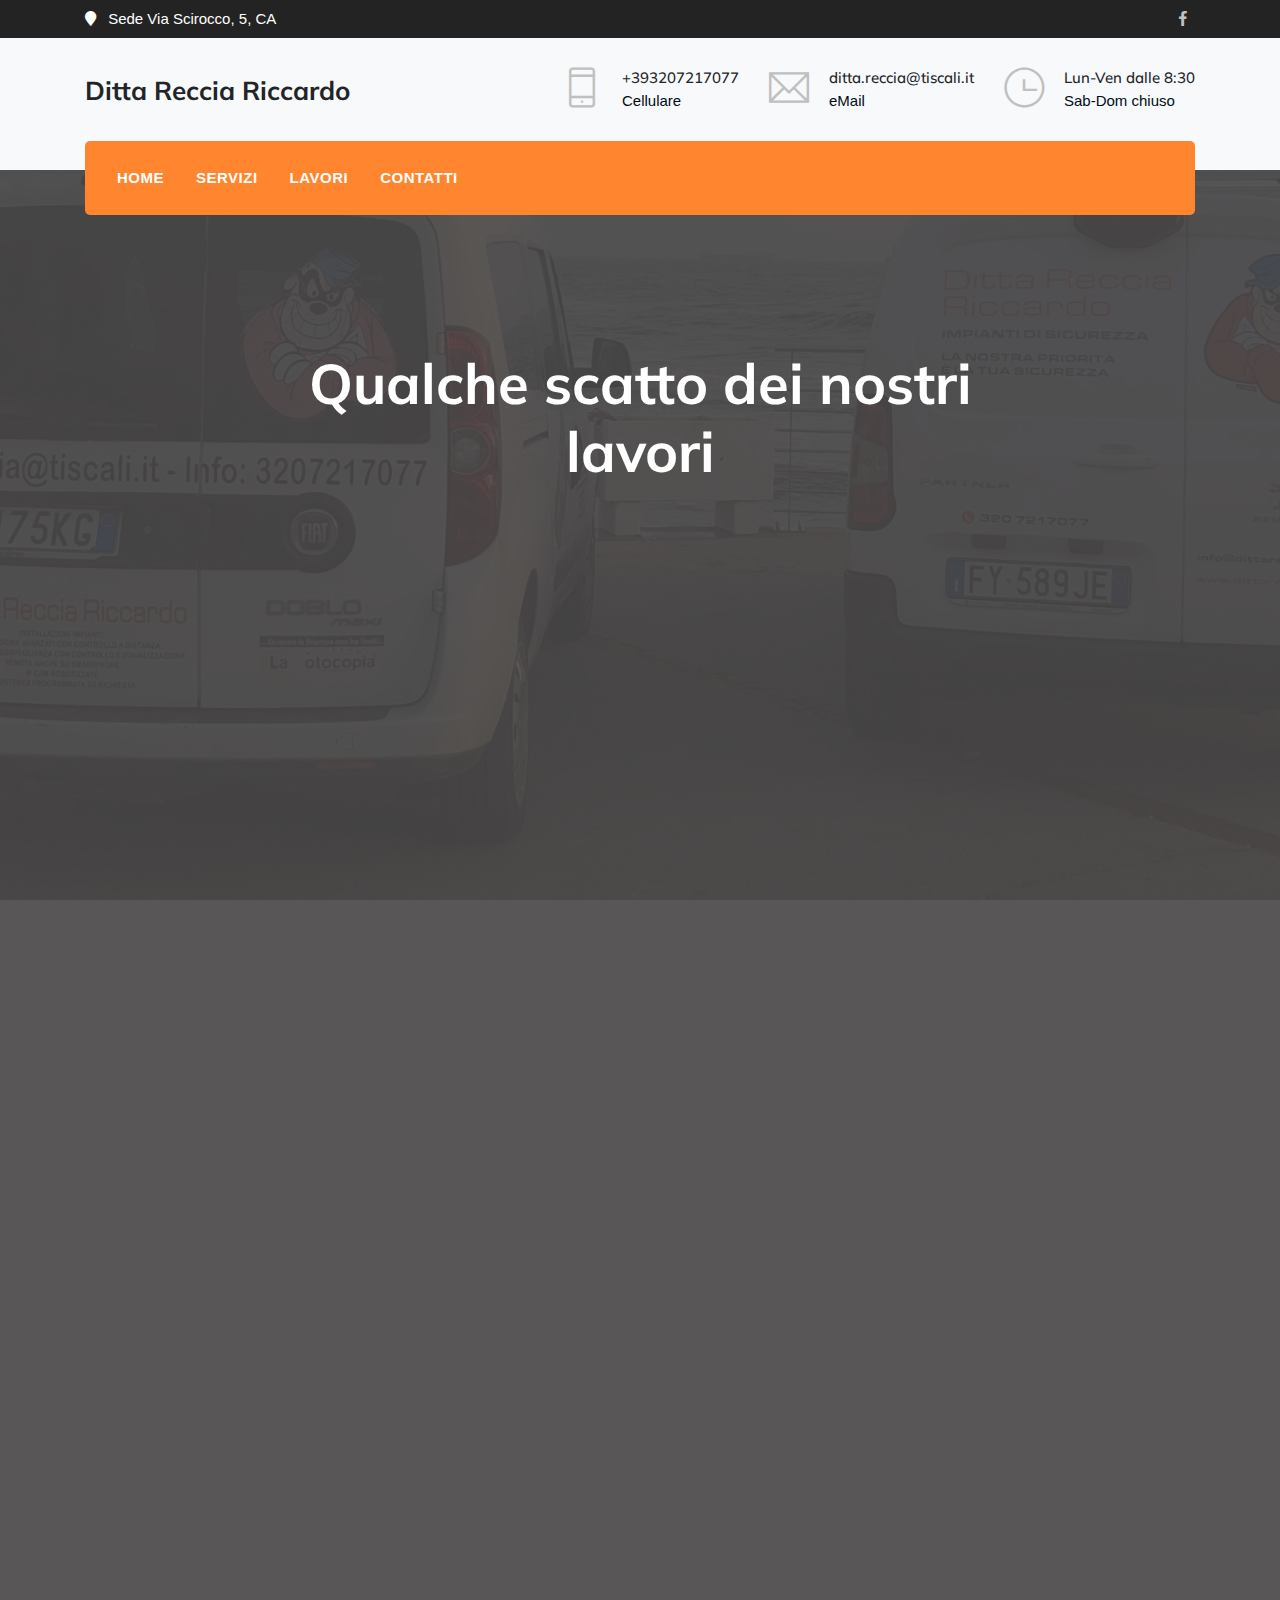
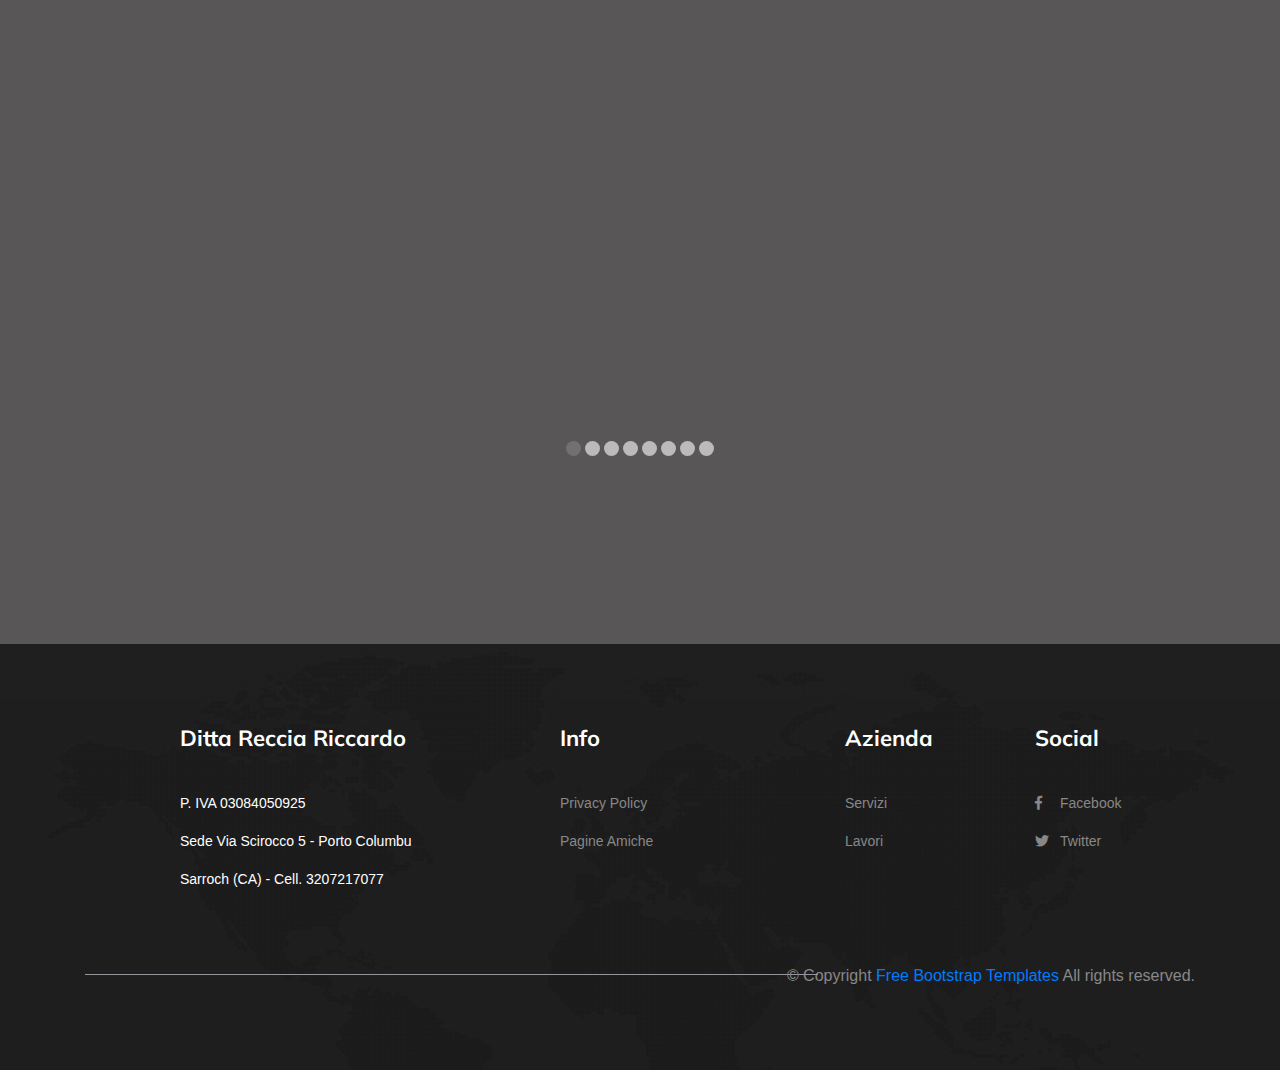
==== project.html @ 095aef6a "first commit" ====
<!doctype html>
<html lang="en">

<head>
    <!-- Required meta tags -->
    <meta charset="utf-8">
    <meta name="viewport" content="width=device-width, initial-scale=1, shrink-to-fit=no">
    <meta name="description" content="it">
    <meta name="keywords" content="Rapoo,creative, agency, startup, Mobicon,onepage, clean, modern,business, company,it">
    <meta name="author" content="Dreambuzz">
    <meta name="viewport" content="width=device-width, initial-scale=1">

    <!-- Plugins CSS -->
    <link rel="stylesheet" href="assets/css/bootstrap.min.css">
    <link rel="stylesheet" href="assets/fonts/themify/themify-icons.css">
    <link rel="stylesheet" href="assets/css/slick.css">
    <link rel="stylesheet" href="assets/css/slick-theme.css">
    <link rel="stylesheet" href="assets/css/all.css">

    <!-- Theme CSS -->
    <link rel="stylesheet" href="assets/css/style.css">
    <link rel="stylesheet" href="assets/css/responsive.css">
    <title>Ditta Reccia Riccardo</title>
    <style>
        * {box-sizing: border-box;}
        body {font-family: Verdana, sans-serif;}
        .mySlides {display: none;}
        img {vertical-align: middle;}
        /* Slideshow container */
        .slideshow-container {
            max-width: 1000px;
            position: relative;
            margin: auto;
        }
        /* Caption text */
        .text {
            color: #f2f2f2;
            font-size: 15px;
            padding: 8px 12px;
            position: absolute;
            bottom: 8px;
            width: 100%;
            text-align: center;
        }
        /* Number text (1/3 etc) */
        .numbertext {
            color: #f2f2f2;
            font-size: 12px;
            padding: 8px 12px;
            position: absolute;
            top: 0;
        }
        /* The dots/bullets/indicators */
        .dot {
            height: 15px;
            width: 15px;
            margin: 0 2px;
            background-color: #bbb;
            border-radius: 50%;
            display: inline-block;
            transition: background-color 0s ease;
        }
        .active {
            background-color: #717171;
        }
        /* Fading animation */
        .fade {
            -webkit-animation-name: fade;
            -webkit-animation-duration: 3.5s;
            animation-name: fade;
            animation-duration: 3.5s;
        }
        @-webkit-keyframes fade {
            from {opacity: .4}
            to {opacity: 1}
        }
        @keyframes fade {
            from {opacity: .4}
            to {opacity: 1}
        }
        /* On smaller screens, decrease text size */
        @media only screen and (max-width: 300px) {
            .text {font-size: 11px}
        }
    </style>
</head>

<body class="top-header">
<!-- LOADER TEMPLATE -->
<div id="page-loader">
    <div class="loader-icon fa fa-spin colored-border"></div>
</div>
<!-- /LOADER TEMPLATE -->

<div class="top-bar bg-dark " id="top-bar">
    <div class="container">
        <div class="row align-items-center">
            <div class="col-lg-6 col-md-6">
                <div class="top-bar-left text-white">
                    <i class="fa fa-map-marker"></i>
                    <span class="ml-2">Sede Via Scirocco, 5, CA</span>
                </div>
            </div>
            <div class="col-lg-4 ml-lg-auto col-md-6">
                <ul class="d-flex list-unstyled header-socials float-lg-right">
                    <li><a href="https://www.facebook.com/recciariccardo"> <i class="fab fa-facebook-f"></i></a></li>
                </ul>
            </div>
        </div>
    </div>
</div>

<div class="logo-bar d-none d-md-block d-lg-block bg-light">
    <div class="container">
        <div class="row">
            <div class="col-lg-2">
                <div class="logo d-none d-lg-block">
                    <!-- Brand -->
                    <a class="navbar-brand js-scroll-trigger" href="index.html">
                        <h2>Ditta Reccia Riccardo</h2>
                    </a>
                </div>
            </div>
            <div class="col-lg-8 justify-content-end ml-lg-auto d-flex col-12">
                <div class="top-info-block d-inline-flex">
                    <div class="icon-block">
                        <i class="ti-mobile"></i>
                    </div>
                    <div class="info-block">
                        <h5 class="font-weight-500">+393207217077</h5>
                        <p>Cellulare</p>
                    </div>
                </div>
                <div class="top-info-block d-inline-flex">
                    <div class="icon-block">
                        <i class="ti-email"></i>
                    </div>
                    <div class="info-block">
                        <h5 class="font-weight-500">ditta.reccia@tiscali.it</h5>
                        <p>eMail</p>
                    </div>
                </div>
                <div class="top-info-block d-inline-flex">
                    <div class="icon-block">
                        <i class="ti-time"></i>
                    </div>
                    <div class="info-block">
                        <h5 class="font-weight-500">Lun-Ven dalle 8:30 </h5>
                        <p>Sab-Dom chiuso</p>
                    </div>
                </div>
            </div>
        </div>
    </div>
</div>

<!-- LOADER TEMPLATE -->
<div class="main-navigation" id="mainmenu-area">
    <div class="container">
        <nav class="navbar navbar-expand-lg navbar-dark bg-primary main-nav navbar-togglable">
            <a class="navbar-brand d-lg-none d-block" href="">
                <h4>Ditta Reccia Riccardo</h4>
            </a>
            <!-- Toggler -->
            <button class="navbar-toggler" type="button" data-toggle="collapse" data-target="#navbarCollapse" aria-controls="navbarCollapse" aria-expanded="false" aria-label="Toggle navigation">
                <span class="fa fa-bars"></span>
            </button>
            <!-- Collapse -->
            <div class="collapse navbar-collapse" id="navbarCollapse">
                <!-- Links -->
                <ul class="navbar-nav ">
                    <li class="nav-item ">
                        <a href="index.html" class="nav-link js-scroll-trigger">
                            Home
                        </a>
                    </li>
                    <li class="nav-item ">
                        <a href="service.html" class="nav-link js-scroll-trigger">
                            Servizi
                        </a>
                    </li>
                    <li class="nav-item ">
                        <a href="project.html" class="nav-link js-scroll-trigger">
                            Lavori
                        </a>
                    </li>
                    <li class="nav-item ">
                        <a href="contact.html" class="nav-link">
                            Contatti
                        </a>
                    </li>
                </ul>
            </div> <!-- / .navbar-collapse -->
        </nav>
    </div> <!-- / .container -->
</div>

<!-- Working Process -->
<section class="page-banner-area page-policy">
    <div class="overlay"></div>
    <!-- Content -->
    <div class="container">
        <div class="row justify-content-center">
            <div class="col-lg-9 col-md-12 col-12 text-center">
                <div class="slideshow-container" id="slideshow-container">
                    <h6 class="display-4 font-weight-bold" style="color:white">Qualche scatto dei nostri lavori</h6>
                    <br><br>
                </div>
                <br>
                <div style="text-align:center" id="dot-container"></div>
            </div>
        </div>
    </div>
</section>
<!-- FOOTER -->
<footer class="section " id="footer">
    <div class="overlay footer-overlay"></div>
    <!-- Content -->
    <div class="container">
        <div class="row justify-content-start">
            <div class="col-lg-3 ml-lg-auto col-sm-12">
                <div class="footer-widget">
                    <h3> Ditta Reccia Riccardo</h3>
                    <!-- Links -->
                    <ul class="footer-links ">
                        <li><a style="color:#ffffff">P. IVA 03084050925</a></li>
                        <li><a style="color:#ffffff">Sede Via Scirocco 5 - Porto Columbu  Sarroch (CA) - Cell. 3207217077</a></li>
                    </ul>
                </div>
            </div>
            <div class="col-lg-3 ml-lg-auto col-sm-12">
                <div class="footer-widget">
                    <h3>Info</h3>
                    <!-- Links -->
                    <ul class="footer-links ">
                        <li><a href="privacypolicy.html">Privacy policy</a></li>
                        <li><a href="pagineamiche.html">Pagine amiche</a></li>
                    </ul>
                </div>
            </div>
            <div class="col-lg-2 col-sm-6">
                <div class="footer-widget">
                    <h3>Azienda</h3>
                    <!-- Links -->
                    <ul class="footer-links ">
                        <li><a href="service.html">Servizi</a></li>
                        <li><a href="project.html">Lavori</a></li>
                    </ul>
                </div>
            </div>
            <div class="col-lg-2 col-sm-6">
                <div class="footer-widget">
                    <h3>Social</h3>
                    <!-- Links -->
                    <ul class="list-unstyled footer-links">
                        <li><a href="https://www.facebook.com/recciariccardo"><i class="fab fa-facebook-f"></i>Facebook</a></li>
                        <li><a href="#"><i class="fab fa-twitter"></i>Twitter</a></li>
                    </ul>
                </div>
            </div>
        </div> <!-- / .row -->
        <div class="row text-right pt-5">
            <div class="col-lg-12">
                <!-- Copyright -->
                <p class="footer-copy">&copy; Copyright <span class="current-year"><a href="https://themefisher.com/free-bootstrap-templates">Free Bootstrap Templates</a></span> All rights reserved.
                </p>
            </div>
        </div> <!-- / .row -->
    </div> <!-- / .container -->
</footer>

<!--  Page Scroll to Top  -->
<a class="scroll-to-top js-scroll-trigger" href=".top-header">
    <i class="fa fa-angle-up"></i>
</a>

<!-- JAVASCRIPT -->
<!-- Global JS -->
<script src="assets/js/jquery.min.js"></script>
<script src="assets/js/popper.min.js"></script>
<!-- Plugins JS -->
<script src="assets/js/bootstrap.min.js"></script>
<script src="assets/js/jquery.easing.1.3.js"></script>
<script src="assets/js/slick.min.js"></script>
<!-- Theme JS -->
<script src="assets/js/theme.js"></script>

<script>
    var imageUrls = [
        'assets/img/projects/lavoro1.jpg',
        'assets/img/projects/lavoro2.jpg',
        'assets/img/projects/lavoro3.jpg',
        'assets/img/projects/lavoro4.jpg',
        'assets/img/projects/lavoro5.jpg',
        'assets/img/projects/lavoro6.jpg',
        'assets/img/projects/lavoro7.jpg',
        'assets/img/projects/lavoro8.jpg'
    ];

    function createSlideshow() {
        var slideshowContainer = document.getElementById('slideshow-container');
        var dotContainer = document.getElementById('dot-container');

        for (var i = 0; i < imageUrls.length; i++) {
            var img = document.createElement('img');
            img.src = imageUrls[i];
            img.style.width = '100%';
            img.classList.add('mySlides', 'fade');
            slideshowContainer.appendChild(img);

            var dot = document.createElement('span');
            dot.classList.add('dot');
            dotContainer.appendChild(dot);
        }

        showSlides();
    }

    var slideIndex = 0;

    function showSlides() {
        var slides = document.getElementsByClassName('mySlides');
        var dots = document.getElementsByClassName('dot');

        for (var i = 0; i < slides.length; i++) {
            slides[i].style.display = 'none';
        }

        for (var i = 0; i < dots.length; i++) {
            dots[i].className = dots[i].className.replace(' active', '');
        }

        slides[slideIndex].style.display = 'block';
        dots[slideIndex].className += ' active';

        slideIndex++;

        if (slideIndex >= slides.length) {
            slideIndex = 0;
        }

        setTimeout(showSlides, 3000);
    }

    createSlideshow();
</script>
</body>

</html>
---- assets/fonts/themify/themify-icons.css ----
@font-face {
	font-family: 'themify';
	src:url('fonts/themify.eot?-fvbane');
	src:url('fonts/themify.eot?#iefix-fvbane') format('embedded-opentype'),
		url('fonts/themify.woff?-fvbane') format('woff'),
		url('fonts/themify.ttf?-fvbane') format('truetype'),
		url('fonts/themify.svg?-fvbane#themify') format('svg');
	font-weight: normal;
	font-style: normal;
}

[class^="ti-"], [class*=" ti-"] {
	font-family: 'themify';
	speak: none;
	font-style: normal;
	font-weight: normal;
	font-variant: normal;
	text-transform: none;
	line-height: 1;

	/* Better Font Rendering =========== */
	-webkit-font-smoothing: antialiased;
	-moz-osx-font-smoothing: grayscale;
}

.ti-wand:before {
	content: "\e600";
}
.ti-volume:before {
	content: "\e601";
}
.ti-user:before {
	content: "\e602";
}
.ti-unlock:before {
	content: "\e603";
}
.ti-unlink:before {
	content: "\e604";
}
.ti-trash:before {
	content: "\e605";
}
.ti-thought:before {
	content: "\e606";
}
.ti-target:before {
	content: "\e607";
}
.ti-tag:before {
	content: "\e608";
}
.ti-tablet:before {
	content: "\e609";
}
.ti-star:before {
	content: "\e60a";
}
.ti-spray:before {
	content: "\e60b";
}
.ti-signal:before {
	content: "\e60c";
}
.ti-shopping-cart:before {
	content: "\e60d";
}
.ti-shopping-cart-full:before {
	content: "\e60e";
}
.ti-settings:before {
	content: "\e60f";
}
.ti-search:before {
	content: "\e610";
}
.ti-zoom-in:before {
	content: "\e611";
}
.ti-zoom-out:before {
	content: "\e612";
}
.ti-cut:before {
	content: "\e613";
}
.ti-ruler:before {
	content: "\e614";
}
.ti-ruler-pencil:before {
	content: "\e615";
}
.ti-ruler-alt:before {
	content: "\e616";
}
.ti-bookmark:before {
	content: "\e617";
}
.ti-bookmark-alt:before {
	content: "\e618";
}
.ti-reload:before {
	content: "\e619";
}
.ti-plus:before {
	content: "\e61a";
}
.ti-pin:before {
	content: "\e61b";
}
.ti-pencil:before {
	content: "\e61c";
}
.ti-pencil-alt:before {
	content: "\e61d";
}
.ti-paint-roller:before {
	content: "\e61e";
}
.ti-paint-bucket:before {
	content: "\e61f";
}
.ti-na:before {
	content: "\e620";
}
.ti-mobile:before {
	content: "\e621";
}
.ti-minus:before {
	content: "\e622";
}
.ti-medall:before {
	content: "\e623";
}
.ti-medall-alt:before {
	content: "\e624";
}
.ti-marker:before {
	content: "\e625";
}
.ti-marker-alt:before {
	content: "\e626";
}
.ti-arrow-up:before {
	content: "\e627";
}
.ti-arrow-right:before {
	content: "\e628";
}
.ti-arrow-left:before {
	content: "\e629";
}
.ti-arrow-down:before {
	content: "\e62a";
}
.ti-lock:before {
	content: "\e62b";
}
.ti-location-arrow:before {
	content: "\e62c";
}
.ti-link:before {
	content: "\e62d";
}
.ti-layout:before {
	content: "\e62e";
}
.ti-layers:before {
	content: "\e62f";
}
.ti-layers-alt:before {
	content: "\e630";
}
.ti-key:before {
	content: "\e631";
}
.ti-import:before {
	content: "\e632";
}
.ti-image:before {
	content: "\e633";
}
.ti-heart:before {
	content: "\e634";
}
.ti-heart-broken:before {
	content: "\e635";
}
.ti-hand-stop:before {
	content: "\e636";
}
.ti-hand-open:before {
	content: "\e637";
}
.ti-hand-drag:before {
	content: "\e638";
}
.ti-folder:before {
	content: "\e639";
}
.ti-flag:before {
	content: "\e63a";
}
.ti-flag-alt:before {
	content: "\e63b";
}
.ti-flag-alt-2:before {
	content: "\e63c";
}
.ti-eye:before {
	content: "\e63d";
}
.ti-export:before {
	content: "\e63e";
}
.ti-exchange-vertical:before {
	content: "\e63f";
}
.ti-desktop:before {
	content: "\e640";
}
.ti-cup:before {
	content: "\e641";
}
.ti-crown:before {
	content: "\e642";
}
.ti-comments:before {
	content: "\e643";
}
.ti-comment:before {
	content: "\e644";
}
.ti-comment-alt:before {
	content: "\e645";
}
.ti-close:before {
	content: "\e646";
}
.ti-clip:before {
	content: "\e647";
}
.ti-angle-up:before {
	content: "\e648";
}
.ti-angle-right:before {
	content: "\e649";
}
.ti-angle-left:before {
	content: "\e64a";
}
.ti-angle-down:before {
	content: "\e64b";
}
.ti-check:before {
	content: "\e64c";
}
.ti-check-box:before {
	content: "\e64d";
}
.ti-camera:before {
	content: "\e64e";
}
.ti-announcement:before {
	content: "\e64f";
}
.ti-brush:before {
	content: "\e650";
}
.ti-briefcase:before {
	content: "\e651";
}
.ti-bolt:before {
	content: "\e652";
}
.ti-bolt-alt:before {
	content: "\e653";
}
.ti-blackboard:before {
	content: "\e654";
}
.ti-bag:before {
	content: "\e655";
}
.ti-move:before {
	content: "\e656";
}
.ti-arrows-vertical:before {
	content: "\e657";
}
.ti-arrows-horizontal:before {
	content: "\e658";
}
.ti-fullscreen:before {
	content: "\e659";
}
.ti-arrow-top-right:before {
	content: "\e65a";
}
.ti-arrow-top-left:before {
	content: "\e65b";
}
.ti-arrow-circle-up:before {
	content: "\e65c";
}
.ti-arrow-circle-right:before {
	content: "\e65d";
}
.ti-arrow-circle-left:before {
	content: "\e65e";
}
.ti-arrow-circle-down:before {
	content: "\e65f";
}
.ti-angle-double-up:before {
	content: "\e660";
}
.ti-angle-double-right:before {
	content: "\e661";
}
.ti-angle-double-left:before {
	content: "\e662";
}
.ti-angle-double-down:before {
	content: "\e663";
}
.ti-zip:before {
	content: "\e664";
}
.ti-world:before {
	content: "\e665";
}
.ti-wheelchair:before {
	content: "\e666";
}
.ti-view-list:before {
	content: "\e667";
}
.ti-view-list-alt:before {
	content: "\e668";
}
.ti-view-grid:before {
	content: "\e669";
}
.ti-uppercase:before {
	content: "\e66a";
}
.ti-upload:before {
	content: "\e66b";
}
.ti-underline:before {
	content: "\e66c";
}
.ti-truck:before {
	content: "\e66d";
}
.ti-timer:before {
	content: "\e66e";
}
.ti-ticket:before {
	content: "\e66f";
}
.ti-thumb-up:before {
	content: "\e670";
}
.ti-thumb-down:before {
	content: "\e671";
}
.ti-text:before {
	content: "\e672";
}
.ti-stats-up:before {
	content: "\e673";
}
.ti-stats-down:before {
	content: "\e674";
}
.ti-split-v:before {
	content: "\e675";
}
.ti-split-h:before {
	content: "\e676";
}
.ti-smallcap:before {
	content: "\e677";
}
.ti-shine:before {
	content: "\e678";
}
.ti-shift-right:before {
	content: "\e679";
}
.ti-shift-left:before {
	content: "\e67a";
}
.ti-shield:before {
	content: "\e67b";
}
.ti-notepad:before {
	content: "\e67c";
}
.ti-server:before {
	content: "\e67d";
}
.ti-quote-right:before {
	content: "\e67e";
}
.ti-quote-left:before {
	content: "\e67f";
}
.ti-pulse:before {
	content: "\e680";
}
.ti-printer:before {
	content: "\e681";
}
.ti-power-off:before {
	content: "\e682";
}
.ti-plug:before {
	content: "\e683";
}
.ti-pie-chart:before {
	content: "\e684";
}
.ti-paragraph:before {
	content: "\e685";
}
.ti-panel:before {
	content: "\e686";
}
.ti-package:before {
	content: "\e687";
}
.ti-music:before {
	content: "\e688";
}
.ti-music-alt:before {
	content: "\e689";
}
.ti-mouse:before {
	content: "\e68a";
}
.ti-mouse-alt:before {
	content: "\e68b";
}
.ti-money:before {
	content: "\e68c";
}
.ti-microphone:before {
	content: "\e68d";
}
.ti-menu:before {
	content: "\e68e";
}
.ti-menu-alt:before {
	content: "\e68f";
}
.ti-map:before {
	content: "\e690";
}
.ti-map-alt:before {
	content: "\e691";
}
.ti-loop:before {
	content: "\e692";
}
.ti-location-pin:before {
	content: "\e693";
}
.ti-list:before {
	content: "\e694";
}
.ti-light-bulb:before {
	content: "\e695";
}
.ti-Italic:before {
	content: "\e696";
}
.ti-info:before {
	content: "\e697";
}
.ti-infinite:before {
	content: "\e698";
}
.ti-id-badge:before {
	content: "\e699";
}
.ti-hummer:before {
	content: "\e69a";
}
.ti-home:before {
	content: "\e69b";
}
.ti-help:before {
	content: "\e69c";
}
.ti-headphone:before {
	content: "\e69d";
}
.ti-harddrives:before {
	content: "\e69e";
}
.ti-harddrive:before {
	content: "\e69f";
}
.ti-gift:before {
	content: "\e6a0";
}
.ti-game:before {
	content: "\e6a1";
}
.ti-filter:before {
	content: "\e6a2";
}
.ti-files:before {
	content: "\e6a3";
}
.ti-file:before {
	content: "\e6a4";
}
.ti-eraser:before {
	content: "\e6a5";
}
.ti-envelope:before {
	content: "\e6a6";
}
.ti-download:before {
	content: "\e6a7";
}
.ti-direction:before {
	content: "\e6a8";
}
.ti-direction-alt:before {
	content: "\e6a9";
}
.ti-dashboard:before {
	content: "\e6aa";
}
.ti-control-stop:before {
	content: "\e6ab";
}
.ti-control-shuffle:before {
	content: "\e6ac";
}
.ti-control-play:before {
	content: "\e6ad";
}
.ti-control-pause:before {
	content: "\e6ae";
}
.ti-control-forward:before {
	content: "\e6af";
}
.ti-control-backward:before {
	content: "\e6b0";
}
.ti-cloud:before {
	content: "\e6b1";
}
.ti-cloud-up:before {
	content: "\e6b2";
}
.ti-cloud-down:before {
	content: "\e6b3";
}
.ti-clipboard:before {
	content: "\e6b4";
}
.ti-car:before {
	content: "\e6b5";
}
.ti-calendar:before {
	content: "\e6b6";
}
.ti-book:before {
	content: "\e6b7";
}
.ti-bell:before {
	content: "\e6b8";
}
.ti-basketball:before {
	content: "\e6b9";
}
.ti-bar-chart:before {
	content: "\e6ba";
}
.ti-bar-chart-alt:before {
	content: "\e6bb";
}
.ti-back-right:before {
	content: "\e6bc";
}
.ti-back-left:before {
	content: "\e6bd";
}
.ti-arrows-corner:before {
	content: "\e6be";
}
.ti-archive:before {
	content: "\e6bf";
}
.ti-anchor:before {
	content: "\e6c0";
}
.ti-align-right:before {
	content: "\e6c1";
}
.ti-align-left:before {
	content: "\e6c2";
}
.ti-align-justify:before {
	content: "\e6c3";
}
.ti-align-center:before {
	content: "\e6c4";
}
.ti-alert:before {
	content: "\e6c5";
}
.ti-alarm-clock:before {
	content: "\e6c6";
}
.ti-agenda:before {
	content: "\e6c7";
}
.ti-write:before {
	content: "\e6c8";
}
.ti-window:before {
	content: "\e6c9";
}
.ti-widgetized:before {
	content: "\e6ca";
}
.ti-widget:before {
	content: "\e6cb";
}
.ti-widget-alt:before {
	content: "\e6cc";
}
.ti-wallet:before {
	content: "\e6cd";
}
.ti-video-clapper:before {
	content: "\e6ce";
}
.ti-video-camera:before {
	content: "\e6cf";
}
.ti-vector:before {
	content: "\e6d0";
}
.ti-themify-logo:before {
	content: "\e6d1";
}
.ti-themify-favicon:before {
	content: "\e6d2";
}
.ti-themify-favicon-alt:before {
	content: "\e6d3";
}
.ti-support:before {
	content: "\e6d4";
}
.ti-stamp:before {
	content: "\e6d5";
}
.ti-split-v-alt:before {
	content: "\e6d6";
}
.ti-slice:before {
	content: "\e6d7";
}
.ti-shortcode:before {
	content: "\e6d8";
}
.ti-shift-right-alt:before {
	content: "\e6d9";
}
.ti-shift-left-alt:before {
	content: "\e6da";
}
.ti-ruler-alt-2:before {
	content: "\e6db";
}
.ti-receipt:before {
	content: "\e6dc";
}
.ti-pin2:before {
	content: "\e6dd";
}
.ti-pin-alt:before {
	content: "\e6de";
}
.ti-pencil-alt2:before {
	content: "\e6df";
}
.ti-palette:before {
	content: "\e6e0";
}
.ti-more:before {
	content: "\e6e1";
}
.ti-more-alt:before {
	content: "\e6e2";
}
.ti-microphone-alt:before {
	content: "\e6e3";
}
.ti-magnet:before {
	content: "\e6e4";
}
.ti-line-double:before {
	content: "\e6e5";
}
.ti-line-dotted:before {
	content: "\e6e6";
}
.ti-line-dashed:before {
	content: "\e6e7";
}
.ti-layout-width-full:before {
	content: "\e6e8";
}
.ti-layout-width-default:before {
	content: "\e6e9";
}
.ti-layout-width-default-alt:before {
	content: "\e6ea";
}
.ti-layout-tab:before {
	content: "\e6eb";
}
.ti-layout-tab-window:before {
	content: "\e6ec";
}
.ti-layout-tab-v:before {
	content: "\e6ed";
}
.ti-layout-tab-min:before {
	content: "\e6ee";
}
.ti-layout-slider:before {
	content: "\e6ef";
}
.ti-layout-slider-alt:before {
	content: "\e6f0";
}
.ti-layout-sidebar-right:before {
	content: "\e6f1";
}
.ti-layout-sidebar-none:before {
	content: "\e6f2";
}
.ti-layout-sidebar-left:before {
	content: "\e6f3";
}
.ti-layout-placeholder:before {
	content: "\e6f4";
}
.ti-layout-menu:before {
	content: "\e6f5";
}
.ti-layout-menu-v:before {
	content: "\e6f6";
}
.ti-layout-menu-separated:before {
	content: "\e6f7";
}
.ti-layout-menu-full:before {
	content: "\e6f8";
}
.ti-layout-media-right-alt:before {
	content: "\e6f9";
}
.ti-layout-media-right:before {
	content: "\e6fa";
}
.ti-layout-media-overlay:before {
	content: "\e6fb";
}
.ti-layout-media-overlay-alt:before {
	content: "\e6fc";
}
.ti-layout-media-overlay-alt-2:before {
	content: "\e6fd";
}
.ti-layout-media-left-alt:before {
	content: "\e6fe";
}
.ti-layout-media-left:before {
	content: "\e6ff";
}
.ti-layout-media-center-alt:before {
	content: "\e700";
}
.ti-layout-media-center:before {
	content: "\e701";
}
.ti-layout-list-thumb:before {
	content: "\e702";
}
.ti-layout-list-thumb-alt:before {
	content: "\e703";
}
.ti-layout-list-post:before {
	content: "\e704";
}
.ti-layout-list-large-image:before {
	content: "\e705";
}
.ti-layout-line-solid:before {
	content: "\e706";
}
.ti-layout-grid4:before {
	content: "\e707";
}
.ti-layout-grid3:before {
	content: "\e708";
}
.ti-layout-grid2:before {
	content: "\e709";
}
.ti-layout-grid2-thumb:before {
	content: "\e70a";
}
.ti-layout-cta-right:before {
	content: "\e70b";
}
.ti-layout-cta-left:before {
	content: "\e70c";
}
.ti-layout-cta-center:before {
	content: "\e70d";
}
.ti-layout-cta-btn-right:before {
	content: "\e70e";
}
.ti-layout-cta-btn-left:before {
	content: "\e70f";
}
.ti-layout-column4:before {
	content: "\e710";
}
.ti-layout-column3:before {
	content: "\e711";
}
.ti-layout-column2:before {
	content: "\e712";
}
.ti-layout-accordion-separated:before {
	content: "\e713";
}
.ti-layout-accordion-merged:before {
	content: "\e714";
}
.ti-layout-accordion-list:before {
	content: "\e715";
}
.ti-ink-pen:before {
	content: "\e716";
}
.ti-info-alt:before {
	content: "\e717";
}
.ti-help-alt:before {
	content: "\e718";
}
.ti-headphone-alt:before {
	content: "\e719";
}
.ti-hand-point-up:before {
	content: "\e71a";
}
.ti-hand-point-right:before {
	content: "\e71b";
}
.ti-hand-point-left:before {
	content: "\e71c";
}
.ti-hand-point-down:before {
	content: "\e71d";
}
.ti-gallery:before {
	content: "\e71e";
}
.ti-face-smile:before {
	content: "\e71f";
}
.ti-face-sad:before {
	content: "\e720";
}
.ti-credit-card:before {
	content: "\e721";
}
.ti-control-skip-forward:before {
	content: "\e722";
}
.ti-control-skip-backward:before {
	content: "\e723";
}
.ti-control-record:before {
	content: "\e724";
}
.ti-control-eject:before {
	content: "\e725";
}
.ti-comments-smiley:before {
	content: "\e726";
}
.ti-brush-alt:before {
	content: "\e727";
}
.ti-youtube:before {
	content: "\e728";
}
.ti-vimeo:before {
	content: "\e729";
}
.ti-twitter:before {
	content: "\e72a";
}
.ti-time:before {
	content: "\e72b";
}
.ti-tumblr:before {
	content: "\e72c";
}
.ti-skype:before {
	content: "\e72d";
}
.ti-share:before {
	content: "\e72e";
}
.ti-share-alt:before {
	content: "\e72f";
}
.ti-rocket:before {
	content: "\e730";
}
.ti-pinterest:before {
	content: "\e731";
}
.ti-new-window:before {
	content: "\e732";
}
.ti-microsoft:before {
	content: "\e733";
}
.ti-list-ol:before {
	content: "\e734";
}
.ti-linkedin:before {
	content: "\e735";
}
.ti-layout-sidebar-2:before {
	content: "\e736";
}
.ti-layout-grid4-alt:before {
	content: "\e737";
}
.ti-layout-grid3-alt:before {
	content: "\e738";
}
.ti-layout-grid2-alt:before {
	content: "\e739";
}
.ti-layout-column4-alt:before {
	content: "\e73a";
}
.ti-layout-column3-alt:before {
	content: "\e73b";
}
.ti-layout-column2-alt:before {
	content: "\e73c";
}
.ti-instagram:before {
	content: "\e73d";
}
.ti-google:before {
	content: "\e73e";
}
.ti-github:before {
	content: "\e73f";
}
.ti-flickr:before {
	content: "\e740";
}
.ti-facebook:before {
	content: "\e741";
}
.ti-dropbox:before {
	content: "\e742";
}
.ti-dribbble:before {
	content: "\e743";
}
.ti-apple:before {
	content: "\e744";
}
.ti-android:before {
	content: "\e745";
}
.ti-save:before {
	content: "\e746";
}
.ti-save-alt:before {
	content: "\e747";
}
.ti-yahoo:before {
	content: "\e748";
}
.ti-wordpress:before {
	content: "\e749";
}
.ti-vimeo-alt:before {
	content: "\e74a";
}
.ti-twitter-alt:before {
	content: "\e74b";
}
.ti-tumblr-alt:before {
	content: "\e74c";
}
.ti-trello:before {
	content: "\e74d";
}
.ti-stack-overflow:before {
	content: "\e74e";
}
.ti-soundcloud:before {
	content: "\e74f";
}
.ti-sharethis:before {
	content: "\e750";
}
.ti-sharethis-alt:before {
	content: "\e751";
}
.ti-reddit:before {
	content: "\e752";
}
.ti-pinterest-alt:before {
	content: "\e753";
}
.ti-microsoft-alt:before {
	content: "\e754";
}
.ti-linux:before {
	content: "\e755";
}
.ti-jsfiddle:before {
	content: "\e756";
}
.ti-joomla:before {
	content: "\e757";
}
.ti-html5:before {
	content: "\e758";
}
.ti-flickr-alt:before {
	content: "\e759";
}
.ti-email:before {
	content: "\e75a";
}
.ti-drupal:before {
	content: "\e75b";
}
.ti-dropbox-alt:before {
	content: "\e75c";
}
.ti-css3:before {
	content: "\e75d";
}
.ti-rss:before {
	content: "\e75e";
}
.ti-rss-alt:before {
	content: "\e75f";
}
---- assets/css/style.css ----
/** --------------------------------------------------
Author       : Dreambuzz
Template Name: Rapoo - it solution landing template
Author URI : https://themeforest.net/user/dreambuzz/portfolio
Description: Rapoo,it, onepage,clean,bootstrap4, 
Description: Rapoo,it, onepage,clean,bootstrap4, responsive,modern,agency,landing template.
Version      : 1.0
* -------------------------------------------------  */

/*-----------------------------
 CSS INDEXING
* --------------------------------------
* 01.GLOBAL CSS STYLE
* 02.TYPOGRAPHY CSS STYLE
* 03.BUTTONS STYLE
* 04.HOMEPAGE CSS STYLE
    -LOGO CSS
    -MENU CSS
    -BACKGROUND
* 05.FEATURES CSS STYLE
* 06.SERVICE CSS STYLE
* 07.ABOUT CSS STYLE
* 08.PRICING CSS STYLE
* 09.TESTIMONIAL STYLE
* 10.LATEST BLOG CSS STYLE
* 11.CONTACT CSS STYLE
* 12.FOOTER CSS STYLE
* ----------------------------------------
*/


@import url('https://fonts.googleapis.com/css?family=Muli:300,400,500,700,900');



html {
    font-family: sans-serif;
    line-height: 1.15;
    -webkit-text-size-adjust: 100%;
    -ms-text-size-adjust: 100%;
    -ms-overflow-style: scrollbar;
    -webkit-tap-highlight-color: rgba(0, 0, 0, 0)
}

body {
    font-family: 'Muli', sans-serif;
    font-size: 15px;
    line-height: 1.75;
    margin: 0;
    text-align: left;
    background-color: #fff;
    font-weight: 400;
    color: #000c17;
}

/*--------------------
 TYPOGRAPHY
-----------------*/

.h1,
.h2,
.h3,
.h4,
.h5,
.h6,
h1,
h2,
h3,
h4,
h5,
h6 {
    font-family: 'Muli', sans-serif;
    font-weight: 700;
    line-height: 1.35;
    margin-bottom: .5rem;
    color: #212529
}

.h1,
h1 {
    font-size: 2.125rem;
    line-height: 40px;
}

.h2,
h2 {
    font-size: 1.625rem;
}

.h3,
h3 {
    font-size: 1.375rem;
}

.h4,
h4 {
    font-size: 1.125rem;
}

.h5,
h5 {
    font-size: .9375rem;
}

.h6,
h6 {
    font-size: .75rem;
}

.lead {
    font-size: 1.0625rem;
    font-weight: 300;
}

.font-weight-500 {
    font-weight: 500 !important;
}

.section-title {
    font-size: 35px;
    font-weight: 700;
    text-transform: capitalize;
    margin-bottom: 15px;
}


@media (max-width:767.98px) {
    h1 {
        font-size: 1.5rem
    }

    h2 {
        font-size: 1.375rem
    }

    h3 {
        font-size: 1.25rem
    }

    h4 {
        font-size: 1.125rem
    }

    h5 {
        font-size: .9375rem
    }

    h6 {
        font-size: .75rem
    }
}


p {
    margin-bottom: 0px;
    font-size: 15px;
}

a{
    color: #007bff;
}
a:hover,a:focus{
    outline: none;
    text-decoration:  none;
}

.mb-6{
    margin-bottom: 2rem !important;
}

.section-heading{
    margin-bottom: 80px;
}
.section-heading p{
    margin-bottom: 0px!important;
}

/*--------------------

-----------------*/


img {
    vertical-align: middle;
    border-style: none;

}

.img-thumbnail {
    padding: .25rem;
    border: 1px solid #dee2e6;
    background-color: #fff
}


.section {
    position: relative;
    padding: 8.125rem 0;
}

@media (min-width:768px) {
    .section {
        padding: 7.5rem 0
    }
}

.section-top {
    padding-top: 8.125rem;
}

.section-bottom {
    padding-bottom: 8.125rem;
}

@media (min-width:768px) {
    .section-top {
        padding-top: 10.3125rem
    }
}


.bg-grey {
    background: #F4F7FC;
}

/*-------------------
  BUTTONS STYLE
----------------=----*/

.btn {
    font-size: .6875rem;
    font-weight: 700;
    position: relative;
    text-transform: uppercase;
    padding: 1.2rem 2.7rem;
    border: 0.1rem solid transparent;
    transition: all 0.2s ease-in-out;
    letter-spacing: .5px
}



.btn-circle {
    display: inline-flex;
    width: 4.20313rem !important;
    height: 4.20313rem !important;
    padding: 0 !important;
    border-radius: 50%;
    align-items: center;
    justify-content: center
}


.btn-outline-dark {
    border: 1px solid#222;
}
.btn-white{
    background: #fff;
    color: #212529;
}
.btn-trans-white {
    border: 1px solid#fff;
    color: #fff;
}

.btn-outline-dark:hover {
    background: #222 !important;
    color: #fff !important;
}

.btn.btn-link {
    color: #212529;
}

.btn:focus {
    box-shadow: none !important
}

.btn-circled {
    border-radius: 75px;
}


.bg-primary,.btn-primary,.btn-white:hover{
    background: #ff852e!important;
    border-color: #ff0000!important;
    color: #fff;
}

.bg-dark,.btn-primary:hover{
    background: #232323!important;
    border-color: #232323!important;
    color: #fff;
}

/*-------------------
   MENU
----------------------*/

.navbar-toggler-icon {
    display: inline-block;
    width: 1.5em;
    height: 1.5em;
    content: "";
    vertical-align: middle;
    background: no-repeat 50%;
    background-size: 100% 100%
}

.main-nav {
    margin-bottom: -45px;
    z-index: 999;
}

.navbar-nav .nav-link {
    padding-right: 1rem !important;
    padding-left: 1rem !important;
}

.navbar-dark .navbar-nav .nav-link {
    color: #fff;
    font-weight: 700;
    letter-spacing: .5px;
    text-transform: uppercase;
}

.navbar {
    position: relative;
    padding: 1rem 1rem;
    border-radius: 5px;
}

.fixed-top {
    position: fixed;
    z-index: 1030;
    right: 0;
    left: 0;
}

.navbar:before {
    position: absolute;
    z-index: -1;
    top: 0;
    right: 0;
    bottom: 0;
    left: 0;
    content: "";
    transition: opacity .15s linear;
    opacity: 0;
    border-bottom: 1px solid rgba(0, 0, 0, .1);
    background-color: #fff;

}

.navbar-dark {
    color: #fff;
}

.navbar-light::before {
    opacity: 1;
}

.navbar-light {
    color: #212529;
}


.navbar .nav-item-divider {
    display: none;
}

@media (min-width:1200px) {
    .navbar .nav-item-divider {
        display: block
    }
}

.navbar .nav-item-divider .nav-link {
    opacity: .25
}

.navbar .nav-item-divider .nav-link > span {
    border-left: 1px solid
}

@media (max-width:1199.98px) {
    .navbar .dropdown-menu {
        padding-top: 0;
        padding-bottom: 0;
        border: 0
    }
}

@media (min-width:1200px) {
    .navbar .dropdown-menu {
        transform: translateY(.5rem);
        opacity: 0
    }

    .navbar .dropdown-menu.show {
        animation: .2s forwards d
    }

    @keyframes d {
        to {
            transform: translateY(0);
            opacity: 1
        }
    }
}



.nav-item.dropdown .dropdown-menu{
    -webkit-transition: all 300ms ease;
    -o-transition:all 300ms ease;
    transition: all 300ms ease;
    display: block;
    visibility: hidden;
    opacity: 0;
    top: 120%;
    -webkit-box-shadow: 2px 2px 5px 1px rgba(0,0,0,0.05),-2px 0px 5px 1px rgba(0,0,0,0.05);
    box-shadow: 2px 2px 5px 1px rgba(0,0,0,0.05),-2px 0px 5px 1px rgba(0,0,0,0.05);
    border: 0px;
    padding: 0px;
    position: absolute;
}

.nav-item.dropdown:hover .dropdown-menu{
    opacity: 1;
    visibility: visible;
    top: 100%;
}


.dropdown-item:hover {
    color: #fff;
    text-decoration: none;
    background-color: #ff852e;

}
.header-bar.fixed-header .main-navigation {
    position: fixed;
    left: 0;
    top: 0;
    width: 100%;
    background: rgba(20,27,40,.90);
    border-color: transparent;

}


/*-------------------
  DROPDOWN MENU
----------------------*/


.dropdown-menu {
    opacity: 0
}

.dropdown-menu.show {
    animation: .2s forwards b
}

@keyframes b {
    to {
        opacity: 1
    }
}

.dropdown-item {
    font-size: .6875rem;
    font-weight: 500;
    padding-top: .5rem;
    padding-bottom: .5rem;
    transition: background-color .1s;
    text-transform: uppercase
}

@media (min-width:1200px) {
    .dropdown-item {
        padding-top: .75rem;
        padding-bottom: .75rem
    }
}

@media (min-width:1200px) {
    .dropdown-item + .dropdown-item {
        border-top: 1px solid rgba(0, 0, 0, .1)
    }
}








/*------------------------
 BACKGROUND
----------------------------*/


.bg-cover {
    background-repeat: no-repeat;
    background-position: 50%;
    background-size: cover
}

.bg-cover,
.bg-overlay,
.bg-overlay:before {
    position: absolute;
    top: 0;
    right: 0;
    bottom: 0;
    left: 0
}

.bg-overlay:before {
    content: "";
    opacity: .55;
    background-color: #212529
}

.box-shadow {
    box-shadow: 0 25px 100px -5px rgba(0, 0, 0, .15)
}



/*----------------------
 HEADER STYLE
-----------------------*/

.header-socials {
    line-height: 22px;
    margin-bottom: 0px;
}

.header-socials li {
    padding: 8px;
}

.header-socials li a{
    color: #c0c0c0;
}


/*-----------------
 LOGO BAR
-------------------*/

.logo-bar {
    padding: 30px 0px 60px;
}

.top-info-block {
    margin-right: 30px;
}


.icon-block {
    margin-right: 20px;
    color:#c0c0c0;
    font-size: 40px;
    line-height: 20px;
    font-weight: 400;
}

.top-info-block h5,
.top-info-block p {
    margin-bottom: 0px;
}

.top-info-block:last-child {
    margin-right: 0px;
}

.header-bar {
    overflow: visible;
    position: relative;
    padding-bottom: 30px;
}


.main-navigation {
    margin-top: -40px;
}



/*----------------------
 BANNER STYLE
-----------------------*/

.py-7 {
    padding: 7.5rem 0;
}

.py-8 {
    padding: 8.5rem 0;
}


.main-banner h5{
    margin-bottom: 20px;
}

.main-banner h1.display-4{
    line-height: 65px;
}

.main-banner p.lead,
.banner-content p.lead{
    margin-bottom: 2.5rem!important;
}


/*----------------------
 FEATURE STYLE
-----------------------*/
.img-icon-block {
    position: relative;
}

.img-icon-block:before {
    position: absolute;
    content: "";
    top: -27px;
    background-color: #ff852e;
    opacity: .3;
    width: 80px;
    right: 70px;
    height: 80px;
    border-radius: 50%;
    z-index: 1;
}

.img-icon-block i{
    font-size: 58px;
    z-index: 2!important;
    color: #333;
    position: relative;
}

/*----------------------
 SERVICE
-----------------------*/
h5.subtitle {
    color: #ff852e;
	margin-bottom: 10px;
	font-weight: 300;
}

.service-heading{
    margin-bottom: 50px;
}

.service-img {
    margin-bottom: -200px;
    border: 10px solid#fff;
    z-index: 9999;
}

.service-content {
    padding-top: 60px;
    padding-left: 15px;
}

.service-icon {
    margin-right: 20px;
    color: #fff;
    font-size: 25px;
    width: 50px;
    height: 50px;
    background: #4aa3ff;
    text-align: center;
    border-radius: 50%;
    padding-top: 5px;
}

.service-block {
    margin-bottom: 50px;
}
.service-content h1{
    margin-bottom: 20px;
    margin-top: 15px;
}



.mb-30{
    margin-bottom: 30px;
}
.service-inner-content h4{
    text-transform: uppercase;
}


/*----------------------
 PROCESS
-----------------------*/
.process-block {
    text-align: center;
}

.process-block img {
    border-radius: 5px;
    margin-bottom: 30px;
}

.process-block h3 {
    margin-bottom:15px;
}

/*----------------------
 WEB SERVICES
-----------------------*/

#services-2 {
    position: relative;
    background: url("../img/bg/6.jpg")no-repeat fixed 50% 50%;
    -webkit-background-size: cover;
    background-size: cover;
}


#services-2:before{
    position: absolute;
    content:"";
    left: 0px;
    top: 0px;
    width: 100%;
    height: 100%;
    background-image: linear-gradient(30deg, rgba(121, 110, 255, 0.95) 0%, rgba(33, 200, 122, 0.95) 100%);
}
.web-service-block {
    text-align: center;
    padding: 35px 25px;
    -webkit-transition: all .5s ease-in-out;
    -o-transition: all .5s ease-in-out;
    transition: all .5s ease-in-out;
    border-radius: 10px;
    border: 1px solid rgba(255,255,255,0.05);
    margin-bottom: 10px;
}

.web-service-block i {
    font-size: 70px;
    margin-bottom: 30px;
    display: block;
}

.web-service-block i,
.web-service-block h3 {
    color: #fff;
}

.web-service-block p {
    color: #eee;
    margin-top: 15px;
}

.web-service-block:hover {
    background: #fff;
    border-color: transparent;
}

.web-service-block:hover i {
    color: #ff852e;
}

.web-service-block:hover h3 {
    color: #111;
}

.web-service-block:hover p {
    color: #111;
}




/*----------------------
 PRICING
-----------------------*/

.price-block {
    margin: 20px 0px 30px;
}

.price-block h2 {
    font-size: 80px;
    font-weight: 700;
    position: relative;
    display: inline-block;
}


.price-block h2 small {
    position: absolute;
    top: 20px;
    font-size: 16px;
    left: -9px;
}

.price-block h6 {
    font-size: 14px;
    border-top: 1px solid#eee;
    border-bottom: 1px solid#eee;
    padding: 7px;
    text-transform: capitalize;
    width: 50%;
    margin: 10px auto;

}

.price-features {
    margin: 30px 0px 50px;
}

.price-features li {
    font-size: 16px;
    padding: 5px 0px;
    position: relative;
    padding-left: 30px;
}
.price-features li:before{
    position: absolute;
    content:"\f05d";
    font-family: "FontAwesome";
    left: 0px;
    top: 5px;
    color: #ff852e;
}

.pricing-block .price-features li{
    padding-left: 0px;
}
.pricing-block .price-features li:before{
    display: none;
}

/*----------------------
 PRoject
-----------------------*/
#projects-wrap {
    position: relative;
    background: url("../img/bg/banner_bg.jpg")no-repeat;
    -webkit-background-size: cover;
    background-size: cover;
}

.overlay {
    position: absolute;
    left: 0;
    top: 0;
    width: 100%;
    height: 100%;
     background: rgb(74 72 72 / 92%);
}

.overlay.feature-overlay {
    background-image: linear-gradient(30deg, rgba(121, 110, 255, 0.95) 0%, rgba(33, 200, 122, 0.95) 100%);
    opacity: .9;
}

#projects-wrap p.lead{
    color: #a9a9a9!important;
}
#projects {
    margin-top: -60px;
}

.single-project img {
    border-radius: 10px;
}

.project-content {
    text-align: center;
    padding: 40px 20px;
    position: relative;
}

.project-content .btn {
    padding: .7rem 1.7rem;
    border-radius: 25px;
}

.project-content p {
   margin-top: 20px;
}

.project-content h4 {
    text-transform: capitalize;
}

.project-content-block {
    padding: 70px 40px;
    margin-left: -120px;
    background: #F4F7FC;
    position: absolute;
    bottom: -70px;
    border: 15px solid#fff;
    -webkit-box-shadow: 0 7px 22px rgba(0, 0, 0, 0.08);
    box-shadow: 0 7px 22px rgba(0, 0, 0, 0.08);
}

.project-content-block h4 {
    color: #ff852e;
}

.project-content-block p {
    margin-top: 25px;
}
/*------------------------------------
SECTION TESTIMONIAL
-------------------------------------*/
#section-testimonial{
    padding-bottom: 120px;
    background: #F9FAFF;
}
.mb25{
    margin-bottom: 25px;
}
.test-inner{
    position: relative;
    padding: 30px;
    background: #fff;
    border-top-right-radius: 35px;
    margin-bottom: 25px;
    -webkit-transition: all .7s ease;
    -o-transition:all .7s ease ;
    transition:all .7s ease ;
}

.test-inner:hover{
     -webkit-box-shadow: 0 7px 22px rgba(0, 0, 0, 0.08);
    box-shadow:0 7px 22px rgba(0, 0, 0, 0.08) ;
}

.test-author-thumb{
    margin-bottom: 15px;
}
.test-author-thumb img{
    width: 90px;
    height: 90px;
    border-radius: 100%;
    border: 1px dotted #ddd;
    padding: 5px;
}

.test-author-info{
    margin-left: 20px;
    margin-top: 20px;
}

.test-inner i{
    font-size: 60px;
    opacity: .09;
    position: absolute;
    right: 40px;
    bottom: 20px;
}








/*----------------------
 BLOG SECTION
-----------------------*/
.blog-box {
    position: relative;
}



.blog-box .blog-img-box img {
    border-radius: 5px;
    box-shadow: 0 7px 12px rgba(0, 0, 0, 0.08);
}

.single-blog {
    padding-top: 25px;
    position: relative;
}

.blog-content ul {
    margin-bottom: 10px;
}



.blog-content a h3 {
    transition: all .3s ease 0s;
    margin: 15px 0px;
}

.blog-content:hover a h3 {
    color: #ff852e;
}


.bg-light .single-blog{
    padding: 40px;
    text-align: center;
    border-bottom: 1px solid#eee;
}



/*----------------------
 FOOTER
-----------------------*/
#footer {
    padding: 80px 0px;
    position: relative;
    background: #1e212a;
}

#footer {
    background: url("../img/bg/banner.jpg");
    -webkit-background-size: cover;
    background-size: cover;
}

.footer-overlay {
    background: #111;
    opacity: .94;
}

.footer-brand {
    font-size: 30px;
}

.footer-links {
    padding-left: 0;
    list-style-type: none
}


.footer-widget p {
    color: #888;
    margin-top: 20px;
    margin-bottom: 20px;
    line-height: 32px;
    font-size: 14px;
}

.footer-widget h3 {
    color: #fff;
    margin-bottom: 30px;
}


.footer-links a {
    color: #888;
    line-height: 38px;
    font-size: 14px;
    text-transform: Capitalize;
}

.footer-links i{
    width: 25px;
}

.footer-copy {
    color:#888;
    font-size: 16px;
    position: relative;
}

.current-year {
    color: #ff852e !important;
}

.footer-copy:before {
    position: absolute;
    content: "";
    left: 0px;
    top: 12px;
    width: 66%;
    height: 1px;
    background: #94959a;
}



/*-----------------------------
 SCROLL TO TOP
--------------------------------*/

.scroll-to-top{
    position: fixed;
    content: "";
    right: 30px;
    bottom: 50px;
    z-index: 999;
    background: #007bff;
    color: #fff!important;
    border-radius: 100%;
    opacity: 0;
    
}

.scroll-to-top i{
    width: 60px;
    height: 60px;
    border-radius: 100%;
    text-align: center;
    font-size: 22px;
    line-height: 60px;
    display: block;
     -webkit-box-shadow: 0 7px 22px rgba(0, 0, 0, 0.08);
    box-shadow:0 7px 22px rgba(0, 0, 0, 0.08) ;
}

.scroll-to-top:hover, .scroll-to-top:focus{
    text-decoration: none;
}

.reveal{
    transition: all .3s;
    cursor: pointer;
    opacity: 1;
}


/*-------------------------
 HOME -2 
-----------------------------*/
#banner{
    position: relative;
    background: url("../img/bg/banner_bg.jpg")no-repeat;
    -webkit-background-size: cover;
    background-size: cover;
}


.banner-content {
    padding: 150px 0px;
    padding-right: 30px;
}
.banner-content p{
    color: #eee;
    padding-right: 80px;
    margin-bottom: 30px !important;
}
.banner-content .display-4{
    color: #fff;
    font-weight: 600;
}

#banner .overlay{
    opacity: .7;
}

.banner-contact-form{
    padding:45px 40px;
    margin-top: 30px;
}
.banner-contact-form .form-control{
    border-radius: 0px;
    height: 45px;
}
.banner-contact-form textarea.form-control{
    height: auto;
}

/*--------------------------
ABOUT
---------------------------*/
#about .img-block{
    position: relative;
      -webkit-box-shadow: 0 7px 22px rgba(0, 0, 0, 0.08);
    box-shadow: 0 7px 22px rgba(0, 0, 0, 0.08);
}
#about .img-block img{
    border: 5px solid #ff852e;
}
.pt-6{
    padding-top: 4.5rem;
}
.img-icon i{
    font-size: 60px;
}

/*--------------------------
PRICING
---------------------------*/
.pricing-box{
    border: 1px solid#eee;
    padding: 60px;
    -webkit-transition: all 300ms ease-in-out;
    -o-transition:all 300ms ease-in-out ;
    transition:all 300ms ease-in-out ;
}

.pricing-box .price-block h2 span{
    font-size: 12px;
    font-weight: normal;
    text-transform: capitalize;
}
.pricing-box:hover .price-block h2 ,.pricing-box:hover h3{
    color: #fff;
}

.pricing-box:hover .price-features li{
    color: #eee;
}

.pricing-box:hover{
    background: rgb(29, 28, 28);
    border-color: rgb(29, 28, 28);
}

.pricing-box:hover .btn{
    background: #fff!important;
    color: #000!important;
}



/*-------------------------
 PORTFOLIO
---------------------------*/

.single-work {
    -webkit-transition: all 300ms ease-in-out;
    -o-transition:  all 300ms ease-in-out;
    transition:  all 300ms ease-in-out;
}



.work-block{
    position: relative;
    border: 5px solid#fff;
    
}
.work-block img{
    width: 100%;
    border-radius: 5px;
}

.overlay-content-block a{
    width: 50px;
    height: 50px;
    display: inline-block;
    text-align: center;
    padding-top: 12px;
    border-radius: 100%;
    position: absolute;
    left: 30px;
    top: -23px;
    background: #ff852e;
    color: #fff;
}


.overlay-content-block{
    position: absolute;
    content: "";
    bottom: 20px;
    width: 100%;
    left: 30px;
    padding: 30px 20px;
    background: #fff;
    opacity: 0;
    visibility: hidden;
    -webkit-transition: all 300ms ease-in-out;
    -o-transition:  all 300ms ease-in-out;
    transition:  all 300ms ease-in-out;
    border-radius: 5px 0px 0px 5px;
}

.work-block:hover .overlay-content-block{
    opacity: 1;
    visibility: visible;
}


.overlay-content-block h4{
    margin-bottom: 0px;
    margin-top: 10px;
}

/*----------------------
 TETSIMONIAL
-------------------------*/

.testimonial .content img{
    margin: 0 auto 30px;
    border: 3px solid#fff;
}

.img-md{
    width: 120px;
    height: 120px;
    border-radius: 100%;
}

/*------------------------
 BLOG
-------------------------*/

.blog-content h6 span{
    display: inline-block;
    padding-left: 10px;
}
.blog-content h6 span:after{
    display: none;
}
.blog-content p{
    margin: 20px 0px;
}




/*-----------------------
 HOME-3
---------------------------*/

.header-white{
    background: #ff852e;
    -webkit-box-shadow: 0 7px 22px rgba(0, 0, 0, 0.08);
    box-shadow:0 7px 22px rgba(0, 0, 0, 0.08) ;
    border-radius: 0px;
}

.trans-navigation .navbar-brand h4,.site-navigation .navbar-brand h4,.site-navigation .navbar-brand h3,.trans-navigation .navbar-brand h3{
    color: #fff;
}

#banner-3{
    position: relative;
    background: url("../img/banner/banner.jpg")no-repeat;
    -webkit-background-size: cover;
    background-size: cover;
}
.banner-content.style-2{
    padding-top: 200px;
}

.trans-navigation .navbar-brand {
    padding-top: 13px;
}


#banner-4{
    position: relative;
    background: url("../img/banner/banner-2.jpg")no-repeat;
    -webkit-background-size: cover;
    background-size: cover;
}
.site-navigation.header-white {
    border-bottom: 1px solid transparent;
}

.site-navigation .navbar-brand {
    padding-top: 13px;
    margin-right: 20px;
}


.banner-content2{
    padding: 200px 0px;
}

.banner-content2 .display-4{
    color: #fff;
    font-weight: 600;
}

.banner-content2 p.lead{
    color: #fff;
}


/*--------------------------
PAGE BANNER
--------------------------*/

.page-banner-area{
    padding: 180px 0px;
}
.page-contact{
    position: relative;
    padding: 180px 0px;
    background: url("../img/auto.jpg")fixed 50% 50% no-repeat;
    -webkit-background-size: cover;
    background-size:cover ;
}
.page-service{
    position: relative;
    padding: 180px 0px;
    background: url("../img/auto.jpg")fixed 50% 50% no-repeat;
    -webkit-background-size: cover;
    background-size:cover ;
}

.page-policy{
    position: relative;
    padding: 180px 0px;
    background: url("../img/auto.jpg")fixed 50% 50% no-repeat;
    -webkit-background-size: cover;
    background-size:cover ;

}

.page-about{
    position: relative;
    padding: 180px 0px;
    background: url("../img/banner/about.jpg")fixed 50% 50% no-repeat;
    -webkit-background-size: cover;
    background-size:cover ;
}

.page-pricing{
    position: relative;
    padding: 180px 0px;
    background: url("../img/banner/img2.jpg")fixed 50% 50% no-repeat;
    -webkit-background-size: cover;
    background-size:cover ;
}

.page-project{
    position: relative;
    padding: 180px 0px;
    background: url("../img/banner/p-4.jpg")fixed 50% 50% no-repeat;
    -webkit-background-size: cover;
    background-size:cover ;
}


.page-banner-content h1{
    color: #fff;
}
.page-banner-content p{
    color: #eee;
}

.form-control{
    border-radius: 0px;
    height: 45px;
}


/*---------------------------
CONTACT PAGE
-----------------------------*/

#contact-info{
    padding-top: 90px;
}
.contact-info-block{
    border: 1px solid#eee;
    padding: 40px 20px;
    border-radius: 5px;
}
.contact-info-block h4{
    margin-bottom: 0px;
}
.contact-info-block i{
    font-size: 40px;
    margin-bottom: 20px;
    display: block;
    color: #4aa3ff;
}

.form-control:focus,.form-control:hover{
    border-color: #ff852e;
    box-shadow: none;
}


/* --------------
    MAP
-----------------*/

#map{
    height: 400px;
    width: 100%;
}


/* ==============================
  SINGEL PROJECTS
=============================*/

.project-details-info{
   margin: 40px 0px;
}

.info-block-2{
    float: left;
    margin-right: 65px;
    margin-bottom: 40px;
}


.mt50{
    margin-top: 80px;
}
.project-info ul {
    margin-top: 40px;
}
.project-info ul li{
    margin-bottom: 30px;
    padding-right: 20px;
}

.project-lg-img img {
    width: 100%;
}


/* =========================
PRELOADER
=======================*/

#page-loader {
    background: #fff;
    height: 100%;
    width: 100%;
    position: fixed;
    z-index: 1050; }
  
  .loader-icon {
    background: none repeat scroll 0 0 #fff;
    border-bottom: 3px solid rgba(19, 19, 19, 0.1) !important;
    border-left: 3px solid rgba(19, 19, 19, 0.1) !important;
    border-radius: 100px;
    -moz-border-radius: 100px;
    -webkit-border-radius: 100px;
    -o-border-radius: 100px;
    -ms-border-radius: 100px;
    border-right: 3px solid #1453F2 !important;
    border-top: 3px solid rgba(19, 19, 19, 0.1) !important;
    height: 50px;
    left: 50%;
    margin: -20px 0 0 -20px;
    position: absolute;
    text-align: center;
    top: 50%;
    width: 50px;
    -webkit-transform: translate(-50%, -50%);
    -ms-transform: translate(-50%, -50%);
    transform: translate(-50%, -50%); }
  
  .colored-border {
    border-color: #fff; }
  
  .fa-spin {
    -webkit-animation: fa-spin 1s infinite linear;
    animation: fa-spin 1s infinite linear; }
  
  @-webkit-keyframes fa-spin {
    0% {
      -webkit-transform: rotate(0deg);
      transform: rotate(0deg); }
    100% {
      -webkit-transform: rotate(359deg);
      transform: rotate(359deg); } }
  
  @keyframes fa-spin {
    0% {
      -webkit-transform: rotate(0deg);
      transform: rotate(0deg); }
    100% {
      -webkit-transform: rotate(359deg);
      transform: rotate(359deg); } }
  
  @media (max-width: 991px) {
    .section-title {
      font-size: 30px; }
    .background-text {
      font-size: 60px; } }
  
  @media (max-width: 576px) {
    .section-title {
      top: 0; }
    .background-text {
      display: none; } }
---- assets/css/responsive.css ----
/*----------------------------------
    MEDIUM LAYOUT: 1280px
-----------------------------------*/

@media only screen and (min-width: 992px) and (max-width: 1200px) {
}


/*----------------------------------
    TABLET LAYOUT: 768px
------------------------------------*/

@media (min-width: 768px) and (max-width: 991px) {
    
    .main-banner h1.display-4 {
        line-height: 62px;
        font-size: 30px;
    }
    .main-nav .navbar-brand h4{
        color: #fff;
    }
    
    .top-info-block{
        text-align: center;
        margin: 10px 0px;
        clear: both;
    }
    
    .icon-block{
        margin-right: 0px;
        margin-bottom: 10px;
    }
    .main-navigation{
        margin-top: 20px;
    }
    
    .main-nav .navbar-brand h4{
        color: #fff;
    }
    
    .section-title {
        font-size: 22px;
    }
    
    .feature-block{
        margin-bottom: 80px;
    }
    
    .service-img{
        margin-bottom: 0px;
    }
    
    .service-content {
        padding-bottom: 70px;
    }
    
    .process-block, .pricing-block{
        margin-bottom: 40px;
    }

    .section-heading{
        margin-bottom: 30px;
    }
    .project-content-block {
        text-align: center;
        margin-left: 0px;
        padding: 70px 20px;
        position: relative;
        bottom: 0px;
        margin-top: 40px;
    }
    .project-content-block h4 {
        font-size: 14px;
    }
   
    .blog-box {
        margin-bottom: 50px;
    }
    .footer-copy{
        text-align: center;
    }
    .footer-copy:before{
        display: none;
    }
   
    .banner-content p{
        padding-right: 0px;
    }
    
    .pricing-box{
        margin-top: 30px;
    }
    
    .main-navigation.menu-2 {
        margin-top: 20px;
        position: absolute;
        width: 100%;
    }
    
    .top-info-block{
        margin: 0px 20px;
        text-align: left;
    }
    
    .top-info-block .icon-block {
        margin-right: 10px;
    }
    .img-icon-block:before {
        right: auto;
    }
    #map{
        margin-top: 40px;
    }

    .contact-info-block{
        margin-bottom: 25px;
    }
    #work-wrap p.lead{
        margin-bottom: 40px;
    }
}



/*----------------------------------
    WIDE MOBILE LAYOUT: 480px
-----------------------------------*/

@media only screen and (min-width: 480px) and (max-width: 767px) {
    
    .display-4 {
        font-size: 2.5rem;
    }
    
    .top-info-block{
        text-align: center;
        margin: 10px 0px;
        clear: both;
    }
    
    .icon-block{
        margin-right: 0px;
        margin-bottom: 10px;
    }
    .main-navigation{
        margin-top: 20px;
    }
    
    .main-nav .navbar-brand h4{
        color: #fff;
    }
    
    .section-title {
        font-size: 22px;
    }
    
    .feature-block{
        margin-bottom: 80px;
    }
    
    .service-img{
        margin-bottom: 0px;
    }
    
    .service-content {
        padding-bottom: 70px;
    }
    
    .process-block, .pricing-block{
        margin-bottom: 40px;
    }
    
    .pricing-block.zoom-in{
        -webkit-transform: none;
        -ms-transform:none ;
        -o-transform: none;
        transform:none ;
    }
    .section-heading{
        margin-bottom: 30px;
    }
    .project-content-block {
        text-align: center;
        margin-left: 0px;
        padding: 70px 20px;
        position: relative;
        bottom: 0px;
        margin-top: 40px;
    }
    .project-content-block h4 {
        font-size: 14px;
    }
    
    .testimonial-heading{
        margin-bottom: 50px;
    }
    .blog-box {
        margin-bottom: 50px;
    }
    .footer-copy{
        text-align: center;
    }
    .footer-copy:before{
        display: none;
    }
   
    .banner-content p{
        padding-right: 0px;
    }
    
    .pricing-box{
        margin-top: 30px;
    }
    
    
    .main-navigation.menu-2 {
        margin-top: 20px;
        position: absolute;
        width: 100%;
    }

    .img-icon-block:before {
        right: auto;
    }
    .page-banner-area{
        padding: 160px 0px 110px;
    }

    .info-block-2 {
        margin-right: 35px;
        margin-bottom: 40px;
    }
    .navbar-collapse.collapse.show{
        padding-bottom: 30px;
        background: #ff852e;
    }

    #map{
        margin-top: 40px;
    }

    .contact-info-block{
        margin-bottom: 25px;
    }
    #work-wrap p.lead{
        margin-bottom: 40px;
    }
    
}

/* Extra Small Devices, Phones */

@media (min-width: 478px) and (max-width: 640px) {
    .display-4 {
        font-size: 2.5rem;
    }
    .navbar-collapse.collapse.show{
        padding-bottom: 30px;
        background: #ff852e;
    }
    .top-info-block{
        text-align: center;
        margin: 10px 0px;
        clear: both;
    }
    
    .icon-block{
        margin-right: 0px;
        margin-bottom: 10px;
    }
    
    .main-navigation{
        margin-top: 20px;
    }
    
    .main-nav .navbar-brand h4{
        color: #fff;
    }
    
    .section-title {
        font-size: 22px;
    }
    
    .feature-block{
        margin-bottom: 80px;
    }
    
    .service-img{
        margin-bottom: 0px;
    }
    
    .service-content {
        padding-bottom: 70px;
    }
    
    .process-block, .pricing-block{
        margin-bottom: 40px;
    }
    
    .pricing-block.zoom-in{
        -webkit-transform: none;
        -ms-transform:none ;
        -o-transform: none;
        transform:none ;
    }
    .section-heading{
        margin-bottom: 30px;
    }
    .project-content-block {
        text-align: center;
        margin-left: 0px;
        padding: 70px 20px;
        position: relative;
        bottom: 0px;
    }
    .project-content-block h4 {
        font-size: 14px;
    }
    
    .testimonial-heading{
        margin-bottom: 50px;
    }
    .blog-box {
        margin-bottom: 50px;
    }
    .footer-copy{
        text-align: center;
    }
    .footer-copy:before{
        display: none;
    }
    .project-content {
        text-align: center;
        padding: 50px 0px;
        position: relative;
    }
    
    .about-block{
        margin-top: 30px;
    }
    
    .banner-content p{
        padding-right: 0px;
    }
    .pricing-box{
        margin-top: 30px;
    }
    
    .main-navigation.menu-2 {
        margin-top: 20px;
        position: absolute;
        width: 100%;
    }
    
    
    .banner-content p{
        padding-right: 0px;
    }
    
    .pricing-box{
        margin-top: 30px;
    }
    
    
    .main-navigation.menu-2 {
        margin-top: 20px;
        position: absolute;
        width: 100%;
    }
    
    .banner-contact-form{
        padding: 45px 15px;
    }
    
    .web-service-block{
        margin-bottom: 30px;
    }
    

    .img-icon-block:before {
        right: auto;
    }
    #feature{
        padding-bottom: 0px;
    }
    .page-banner-area{
        padding: 160px 0px 110px;
    }
    #pricing-2{
        padding-left: 20px;
        padding-right: 20px;
    }
    .info-block-2 {
        margin-right: 35px;
        margin-bottom: 40px;
    }
    #map{
        margin-top: 40px;
    }

    .contact-info-block{
        margin-bottom: 25px;
    }
    #work-wrap p.lead{
        margin-bottom: 40px;
    }
}
   

/* Custom, iPhone Retina */ 
@media (min-width : 320px) and (max-width: 478px)  {
    .bg-light{
        background: transparent!important;
    }
    
    .top-info-block{
        text-align: center;
        margin: 10px 0px;
        clear: both;
    }
    
    .icon-block{
        margin-right: 0px;
        margin-bottom: 10px;
    }
    
    .main-navigation{
        margin-top: 20px;
    }
    
    .main-nav .navbar-brand h4{
        color: #fff;
        margin-top: 10px;
    }
    
    .section-title {
        font-size: 22px;
    }
    .banner-contact-form{
        padding: 45px 15px!important;
    }
    .feature-block{
        margin-bottom: 80px;
    }
    
    .service-img{
        margin-bottom: 0px;
    }
    
    .service-content {
        padding-bottom: 70px;
    }
    
    .process-block, .pricing-block{
        margin-bottom: 40px;
    }
    
    .pricing-block.zoom-in{
        -webkit-transform: none;
        -ms-transform:none ;
        -o-transform: none;
        transform:none ;
    }
    .section-heading{
        margin-bottom: 30px;
    }
    .project-content-block {
        text-align: center;
        margin-left: 0px;
        padding: 70px 20px;
        position: relative;
        bottom: 0px;
        margin-top: 30px;
    }
    
    .project-content-block h4 {
        font-size: 14px;
    }
    
    .testimonial-heading{
        margin-bottom: 50px;
    }
    .blog-box {
        margin-bottom: 50px;
    }
    .footer-copy{
        text-align: center;
    }
    .footer-copy:before{
        display: none;
    }
    
    
    .about-block{
        margin-top: 30px;
    }


    .banner-content .display-4{
        font-size: 28px;
        line-height: 38px;
    }
    .banner-content p{
        padding-right: 0px;
    }
    
    .pricing-box{
        margin-top: 30px;
    }
    
    
    .main-navigation.menu-2 {
        margin-top: 20px;
        position: absolute;
        width: 100%;
    }
    
    .navbar-collapse.collapse.show{
        padding-bottom: 30px;
        background: #ff852e;
    }
    
    .web-service-block{
        margin-bottom: 30px;
    }
    
    
    .section{
        padding: 60px 0px;
    }
    
    .section-bottom{
        padding-bottom: 60px;    
    }
    .section-top{
        padding-top: 60px;    
    }
    
  
    
    .main-banner h1.display-4 {
        line-height: 42px;
        font-size: 30px;
    }
    
    #projects {
        margin-top: 60px;
    }
    
    .img-icon-block:before {
        right: auto;
    }

    #feature{
        padding-bottom: 0px;
    }

    .page-banner-area{
        padding: 160px 0px 110px;
    }

    .display-4{
        font-size: 30px;
    }

    .info-block-2 {
        margin-right: 35px;
        margin-bottom: 40px;
    }
    #map{
        margin-top: 40px;
    }

    .contact-info-block{
        margin-bottom: 25px;
    }
   #work-wrap p.lead{
       margin-bottom: 40px;
   }
}
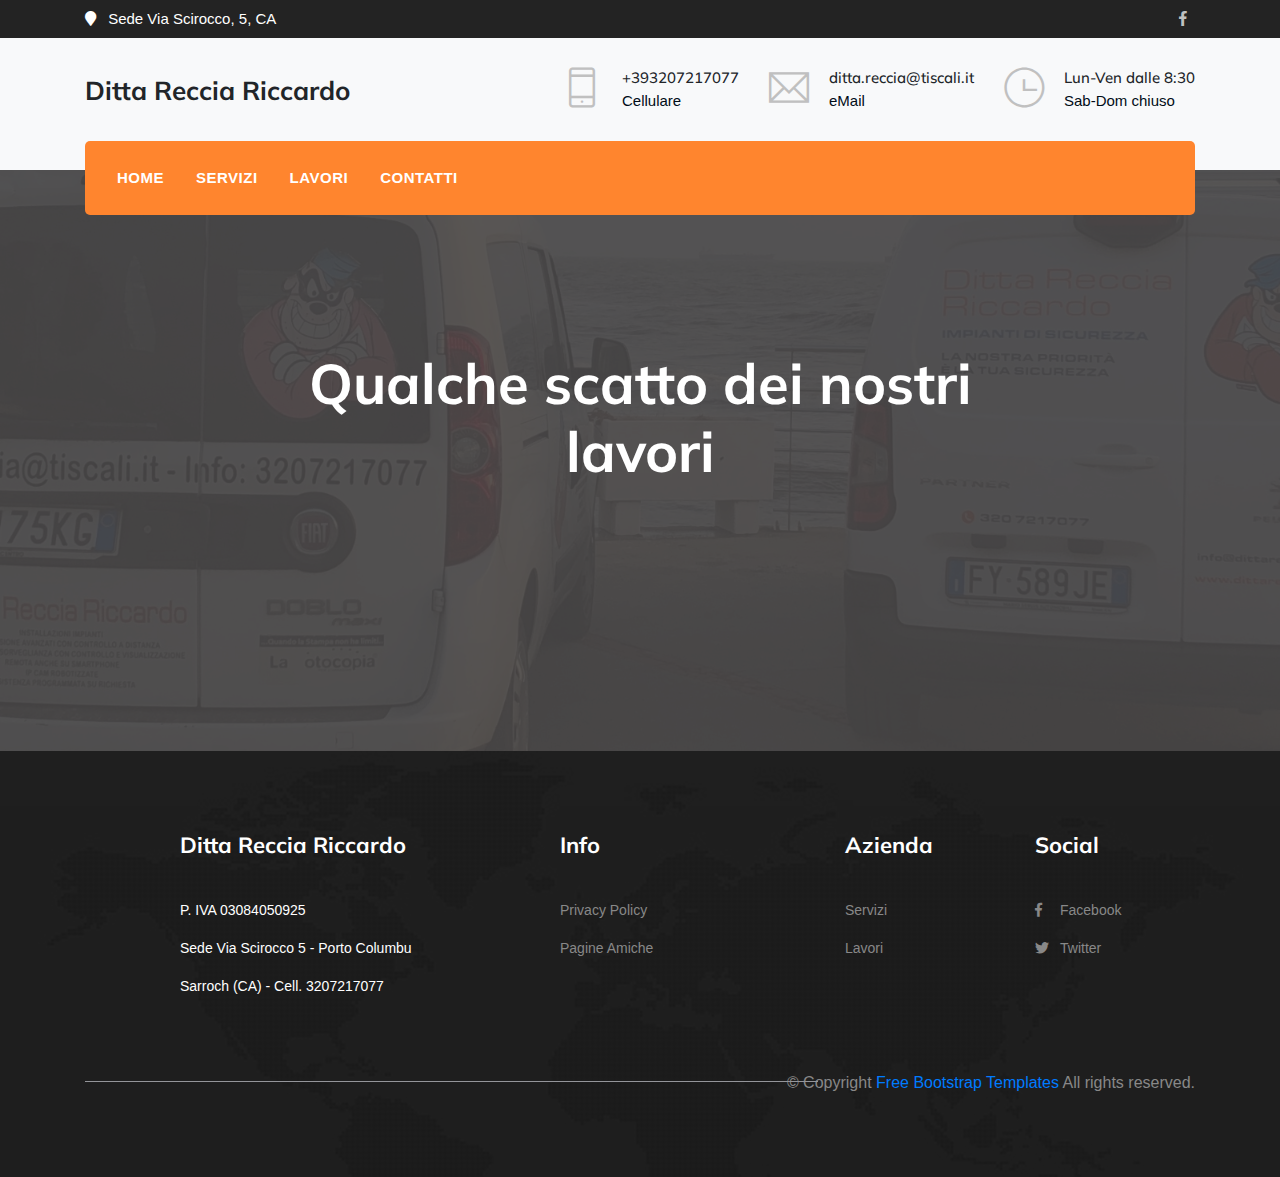
==== commit f65ba409: "logica per caricamento tramite folder specifica immagini carosello" ====
--- a/project.html
+++ b/project.html
@@ -286,18 +286,7 @@
 <script src="assets/js/theme.js"></script>
 
 <script>
-    var imageUrls = [
-        'assets/img/projects/lavoro1.jpg',
-        'assets/img/projects/lavoro2.jpg',
-        'assets/img/projects/lavoro3.jpg',
-        'assets/img/projects/lavoro4.jpg',
-        'assets/img/projects/lavoro5.jpg',
-        'assets/img/projects/lavoro6.jpg',
-        'assets/img/projects/lavoro7.jpg',
-        'assets/img/projects/lavoro8.jpg'
-    ];
-
-    function createSlideshow() {
+    function createSlideshow(imageUrls) {
         var slideshowContainer = document.getElementById('slideshow-container');
         var dotContainer = document.getElementById('dot-container');
 
@@ -342,7 +331,30 @@
         setTimeout(showSlides, 3000);
     }
 
-    createSlideshow();
+    // Funzione per caricare dinamicamente le immagini dall'API
+    function loadImagesFromApi() {
+        var imageFolder = 'assets/img/projects/imgCarosello'; // Specifica il percorso della cartella delle immagini
+        var url = 'cors_proxy.php?image_folder=' + encodeURIComponent(imageFolder);
+
+        var xhr = new XMLHttpRequest();
+        xhr.onreadystatechange = function() {
+            if (xhr.readyState === XMLHttpRequest.DONE) {
+                if (xhr.status === 200) {
+                    // Ricevi l'array di URL delle immagini come risposta
+                    var imageUrls = JSON.parse(xhr.responseText);
+                    // Chiamata alla funzione per creare lo slideshow con gli URL delle immagini ottenute
+                    createSlideshow(imageUrls);
+                } else {
+                    console.error('Errore durante il caricamento delle immagini:', xhr.status);
+                }
+            }
+        };
+        xhr.open('GET', url, true);
+        xhr.send();
+    }
+
+    // Chiamata alla funzione per caricare le immagini dall'API
+    loadImagesFromApi();
 </script>
 </body>
 
